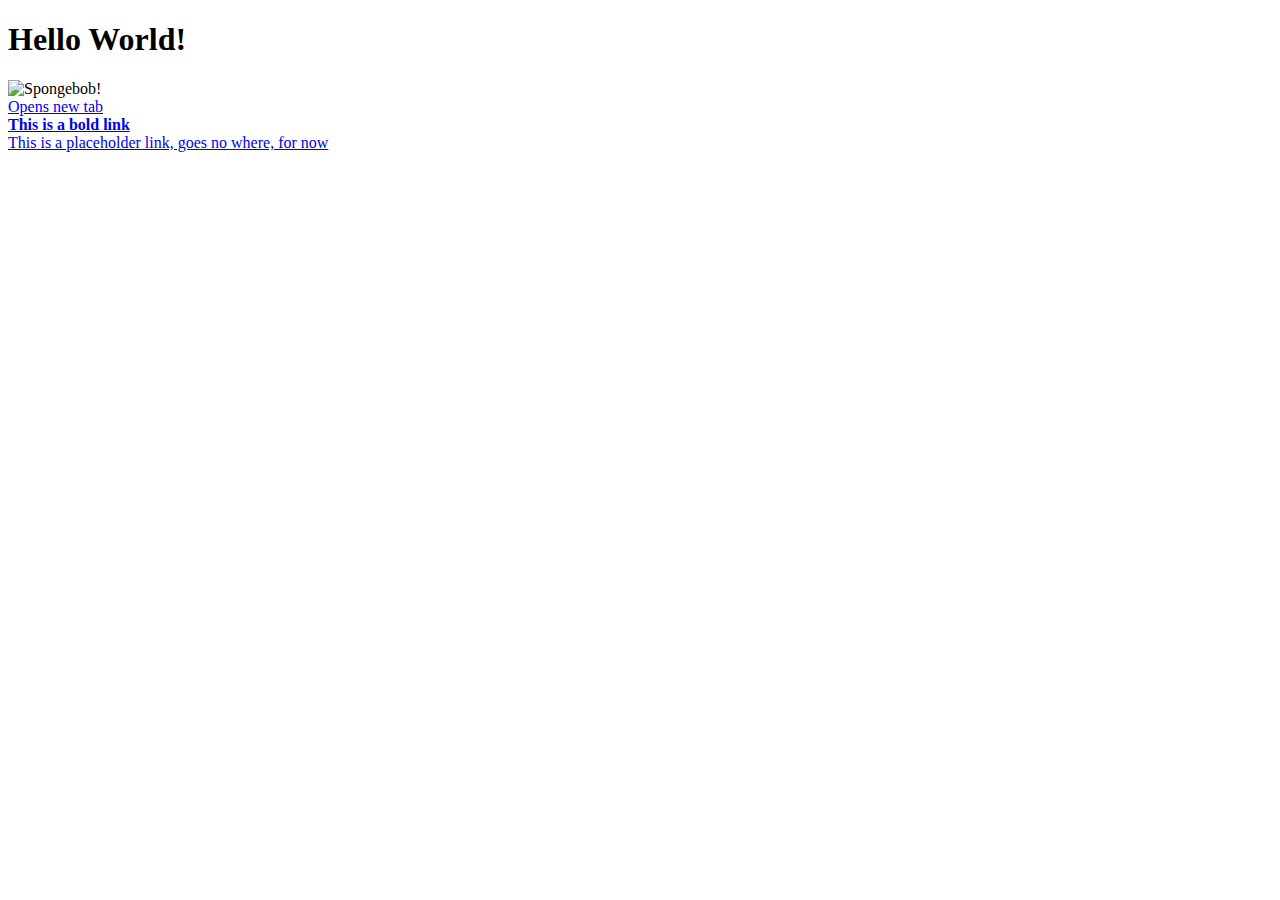
==== index.html @ 791db197 "first commit" ====
<!DOCTYPE html>
<html lang="en-us">

<head>
  <meta charset="UTF-8">
  <title>My First Page</title>
</head>

<body>

  <!-- Header -->
  <h1>Hello World!</h1>

  <!-- Image -->
  <img src="http://en.spongepedia.org/images/thumb/3/33/Spongebob!!!.jpg/180px-Spongebob!!!.jpg" alt="Spongebob!" />
  <br>

  <!-- Link with New Tab -->
  <a href="https://www.google.com" target="_blank">Opens new tab</a>
  <br>

  <!-- Bold Link -->
  <strong><a href="https://www.youtube.com">This is a bold link</a></strong>
  <br>

  <!--Placeholder link-->
  <a href="#">This is a placeholder link, goes no where, for now</a>

</body>

</html>
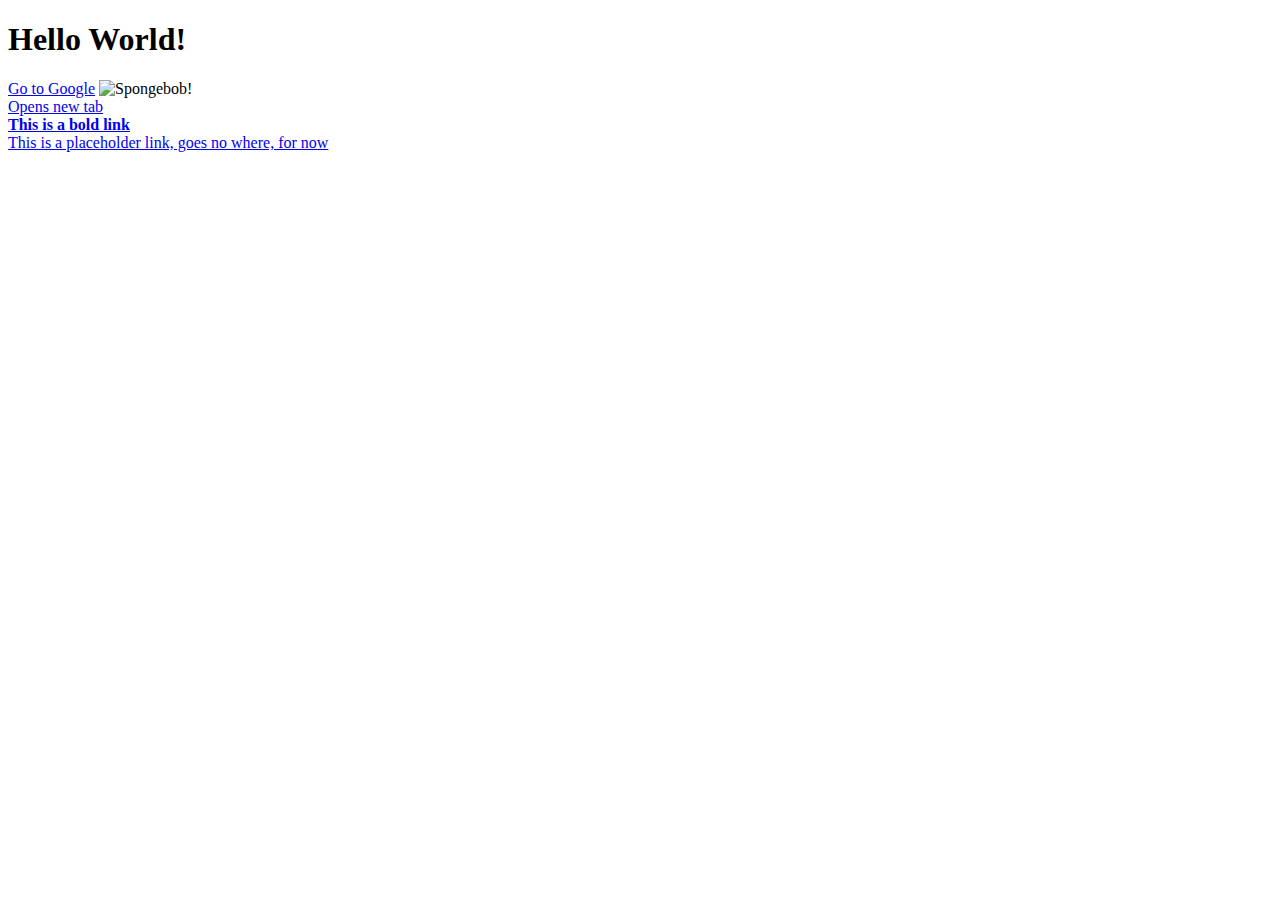
==== commit 9944b45f: "added google llink" ====
--- a/index.html
+++ b/index.html
@@ -10,6 +10,8 @@
 
   <!-- Header -->
   <h1>Hello World!</h1>
+
+  <a href="https://google.com">Go to Google</a>
 
   <!-- Image -->
   <img src="http://en.spongepedia.org/images/thumb/3/33/Spongebob!!!.jpg/180px-Spongebob!!!.jpg" alt="Spongebob!" />
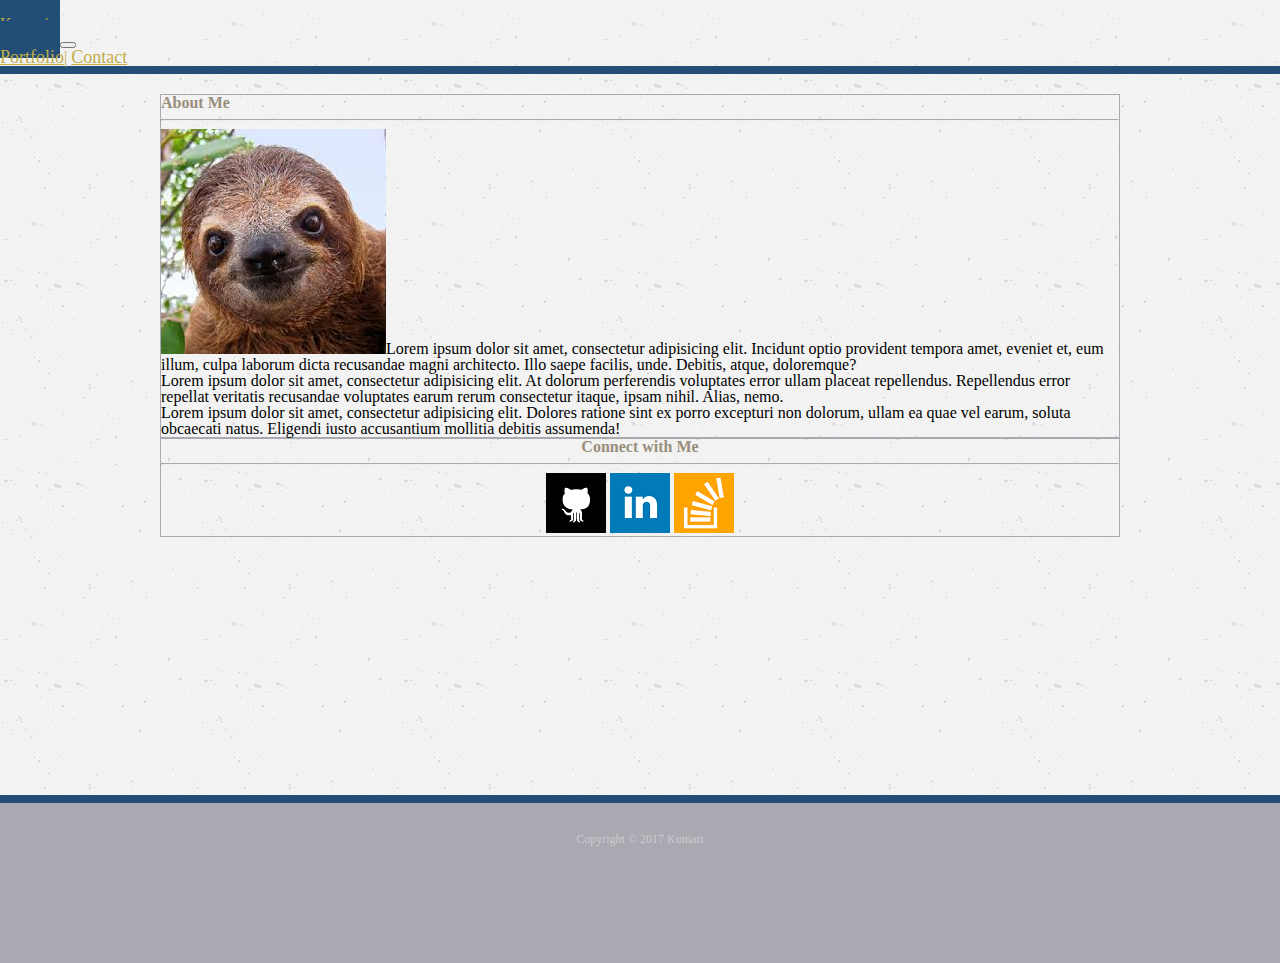
==== commit 50ad8f14: "fixed portfolio layout" ====
--- a/index.html
+++ b/index.html
@@ -1,33 +1,67 @@
 <!DOCTYPE html>
 <html lang="en-us">
+<head>
+	<meta charset="UTF-8">
 
-<head>
-  <meta charset="UTF-8">
-  <title>My First Page</title>
+	<title>Bootstrap Portfolio</title>
+
+	<link rel="stylesheet" type="text/css" href="assets/css/reset.css" />
+	<link rel="stylesheet" href="https://maxcdn.bootstrapcdn.com/bootstrap/4.0.0-beta.2/css/bootstrap.min.css" integrity="sha384-PsH8R72JQ3SOdhVi3uxftmaW6Vc51MKb0q5P2rRUpPvrszuE4W1povHYgTpBfshb" crossorigin="anonymous">
+	<link rel="stylesheet" type="text/css" href="assets/css/style.css" />
 </head>
 
 <body>
+	<div class="wrapper">
+		<nav class="navbar navbar-expand-lg navbar-light bg-white">
+			<div class="container">
+				<a class="navbar-brand siteHeader" href="index.html"><h1 class="bigYtext">Kumari</h1></a>
+					<button class="navbar-toggler" type="button" data-toggle="collapse" data-target="#navbarNavAltMarkup" aria-controls="navbarNavAltMarkup" aria-expanded="false" aria-label="Toggle navigation">
+						<span class="navbar-toggler-icon"></span>
+					</button>
+				<div class="collapse navbar-collapse" id="navbarNavAltMarkup">
+					<div class="navbar-nav ml-auto">
+						<a class="nav-item nav-link" href="portfolio.html">Portfolio</a><span class="seperator">|</span>
+						<a class="nav-item nav-link" href="contact.html">Contact</a>
+					</div>
+				</div>
+			</div>
+		</nav>	
 
-  <!-- Header -->
-  <h1>Hello World!</h1>
+		<div class="container aboutContent">
+			<div class="row">
+				<div class="col-md-8">
+					<div class="card">
+						<div class="card-body">
+							<h3 class="card-title headerAbout">About Me</h3>
+							<hr class="my-4">
+							<p class="card-text"><img class="img-fluid float-md-left rounded mr-3" src="assets/images/sloth.jpg" alt="Kumari">Lorem ipsum dolor sit amet, consectetur adipisicing elit. Incidunt optio provident tempora amet, eveniet et, eum illum, culpa laborum dicta recusandae magni architecto. Illo saepe facilis, unde. Debitis, atque, doloremque?</p><p>Lorem ipsum dolor sit amet, consectetur adipisicing elit. At dolorum perferendis voluptates error ullam placeat repellendus. Repellendus error repellat veritatis recusandae voluptates earum rerum consectetur itaque, ipsam nihil. Alias, nemo.</p><p>Lorem ipsum dolor sit amet, consectetur adipisicing elit. Dolores ratione sint ex porro excepturi non dolorum, ullam ea quae vel earum, soluta obcaecati natus. Eligendi iusto accusantium mollitia debitis assumenda!</p>
+						</div>
+					</div>
+				</div>
 
-  <a href="https://google.com">Go to Google</a>
-
-  <!-- Image -->
-  <img src="http://en.spongepedia.org/images/thumb/3/33/Spongebob!!!.jpg/180px-Spongebob!!!.jpg" alt="Spongebob!" />
-  <br>
-
-  <!-- Link with New Tab -->
-  <a href="https://www.google.com" target="_blank">Opens new tab</a>
-  <br>
-
-  <!-- Bold Link -->
-  <strong><a href="https://www.youtube.com">This is a bold link</a></strong>
-  <br>
-
-  <!--Placeholder link-->
-  <a href="#">This is a placeholder link, goes no where, for now</a>
-
+				<div class="col-md-4">
+					<div class="card">
+						<div class="card-body pb-4" style="text-align: center;">
+							<h5 class="card-title headerConnect">Connect with Me</h5>
+							<hr class="my-4">
+							<p class="card-text">
+							<a href="https://github.com/kumarivb" target="_blank"><img class="img-fluid connect rounded" src="assets/images/github.png" alt="Github"></a>
+							<a href="https://www.linkedin.com/in/kumarivb" target="_blank"><img class="img-fluid connect rounded" src="assets/images/linkedin.png" alt="LinkedIn"></a>
+							<a href="https://stackoverflow.com/cv/kumarivb" target="_blank"><img class="img-fluid connect rounded" src="assets/images/stackoverflow.png" alt="StackOverflow"></a>
+							</p>
+						</div>
+					</div>
+				</div>					
+			</div>
+		</div>
+		<div class="push"></div>		
+	</div>	
+	
+	<footer>
+		<div class="container containFooter">
+			<p class="copyright">Copyright &copy; 2017 Kumari</p>
+		</div>
+	</footer>										
 </body>
 
-</html>
+</html>--- a/assets/css/style.css
+++ b/assets/css/style.css
@@ -0,0 +1,157 @@
+body {
+	background-image: url(../images/bodyBkgrnd.png);
+}
+
+html,
+body {
+	height: 100%;
+}
+
+hr {
+	border-top: 1px solid #aaa8b1;
+}
+
+a.nav-link {
+	color: #c3ad46 !important;
+	font-size: 18px;
+}
+
+a.active {
+	color: #214d77 !important;
+}
+
+.sidebar li {
+	float: left;
+
+  
+
+	margin-right: 10px;
+	margin-left: 10px;
+}
+
+.sidebar img {
+	max-width: 100%;
+}
+
+.wrapper {
+	height: auto !important;
+	height: 100%;
+	min-height: 100%;
+	margin: 0 auto -105px;
+}
+
+.navbar {
+	padding: 0px;
+	border-bottom: 8px solid #214d77;
+	margin-bottom: 20px;
+}
+
+.siteHeader {
+	background-color: #214d77;
+	padding: 10px 60px 10px 60px;
+}
+
+.bigYtext {
+	color: #c3ad46;
+}
+
+.seperator {
+	color: #c3ad46;
+	margin-top: 7px;
+}
+
+.aboutContent {
+	width: 100%;
+	max-width: 960px;
+	margin: 0 auto;
+	clear: both;
+}
+
+.card-body {
+	border: 1px solid #aaa8b1;
+}
+
+.card-img {
+    height: 223px;
+    width: 300px;
+} 
+
+.headerAbout {
+	color: #998e7b;
+	font-weight: bold;
+}
+
+.headerConnect {
+	color: #998e7b;
+	font-weight: bold;
+}
+
+ /*
+.copyright {
+	text-align: center;
+	padding: 10px 0px 0px 0px;
+	font-size: 10px;
+}
+*/
+
+.portfolioBar {
+	background-color: #b3c8e7;
+	text-align: center;
+	color: #c3ad46;
+	margin-top: 125px;
+	line-height: 40px;
+}
+
+.portfolioContent {
+	margin-top: 40px;
+	margin-bottom: 40px;
+}
+
+.headerPortfolio {
+	color: #998e7b;
+	font-weight: bold;
+}
+
+.portolioCard {
+	height: 225px;
+	width: 300px;
+}
+
+.contactContent {
+	margin-top: 40px;
+}
+
+.headerContact {
+	color: #998e7b;
+	font-weight: bold;
+}
+
+.btn-primary {
+	background-color: #214d77;
+	border-color: #214d77;
+	color: #c3ad46;
+}
+
+.containFooter {
+  width: 100%;
+  max-width: 960px;
+  margin: 0 auto;
+  clear: both;
+}
+
+footer {
+  padding: 30px 0;
+
+  clear: both;
+  font-size: 12px;
+  color: #fff;
+  color: #ccc;
+  text-align: center;
+  background: #aaa8b1;
+  border-top: 8px solid #214d77;
+}
+
+footer,
+.push {
+  height: 100px;
+}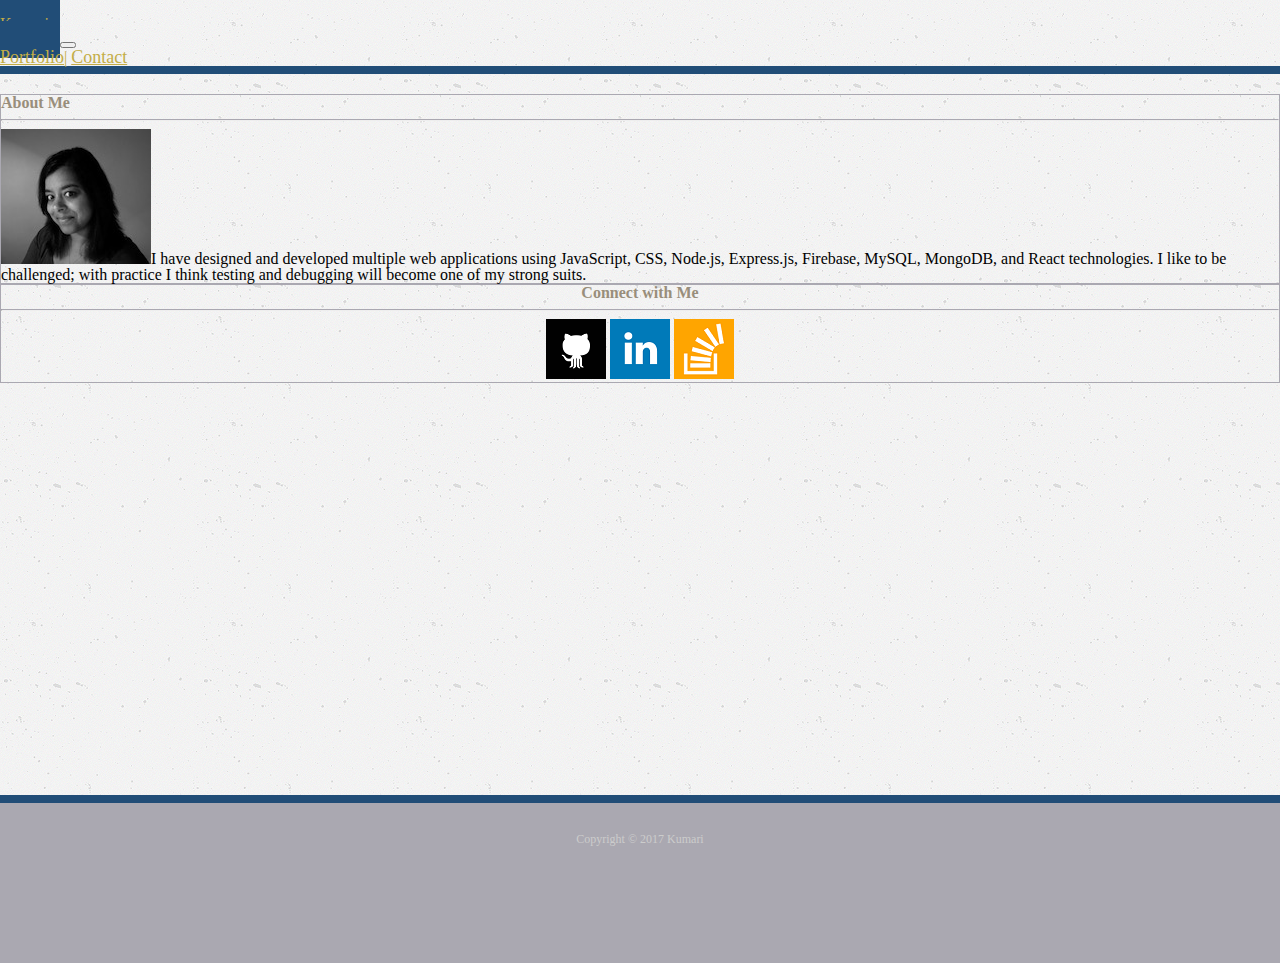
==== commit d476c2fa: "updated about me page" ====
--- a/index.html
+++ b/index.html
@@ -2,9 +2,7 @@
 <html lang="en-us">
 <head>
 	<meta charset="UTF-8">
-
 	<title>Bootstrap Portfolio</title>
-
 	<link rel="stylesheet" type="text/css" href="assets/css/reset.css" />
 	<link rel="stylesheet" href="https://maxcdn.bootstrapcdn.com/bootstrap/4.0.0-beta.2/css/bootstrap.min.css" integrity="sha384-PsH8R72JQ3SOdhVi3uxftmaW6Vc51MKb0q5P2rRUpPvrszuE4W1povHYgTpBfshb" crossorigin="anonymous">
 	<link rel="stylesheet" type="text/css" href="assets/css/style.css" />
@@ -12,6 +10,7 @@
 
 <body>
 	<div class="wrapper">
+		<!-- START NAV -->
 		<nav class="navbar navbar-expand-lg navbar-light bg-white">
 			<div class="container">
 				<a class="navbar-brand siteHeader" href="index.html"><h1 class="bigYtext">Kumari</h1></a>
@@ -26,19 +25,24 @@
 				</div>
 			</div>
 		</nav>	
+		<!-- END NAV -->
 
+		<!-- START MAIN CONTAINER -->
 		<div class="container aboutContent">
 			<div class="row">
+				<!-- START MAIN CONTENT -->
 				<div class="col-md-8">
 					<div class="card">
 						<div class="card-body">
 							<h3 class="card-title headerAbout">About Me</h3>
 							<hr class="my-4">
-							<p class="card-text"><img class="img-fluid float-md-left rounded mr-3" src="assets/images/sloth.jpg" alt="Kumari">Lorem ipsum dolor sit amet, consectetur adipisicing elit. Incidunt optio provident tempora amet, eveniet et, eum illum, culpa laborum dicta recusandae magni architecto. Illo saepe facilis, unde. Debitis, atque, doloremque?</p><p>Lorem ipsum dolor sit amet, consectetur adipisicing elit. At dolorum perferendis voluptates error ullam placeat repellendus. Repellendus error repellat veritatis recusandae voluptates earum rerum consectetur itaque, ipsam nihil. Alias, nemo.</p><p>Lorem ipsum dolor sit amet, consectetur adipisicing elit. Dolores ratione sint ex porro excepturi non dolorum, ullam ea quae vel earum, soluta obcaecati natus. Eligendi iusto accusantium mollitia debitis assumenda!</p>
+							<p class="card-text"><img class="img-fluid float-md-left rounded mr-3" src="assets/images/kumari.jpg" alt="Kumari">I have designed and developed multiple web applications using JavaScript, CSS, Node.js, Express.js, Firebase, MySQL, MongoDB, and React technologies. I like to be challenged; with practice I think testing and debugging will become one of my strong suits.</p>
 						</div>
 					</div>
 				</div>
+				<!-- END MAIN CONTENT -->
 
+				<!-- START SIDEBAR -->
 				<div class="col-md-4">
 					<div class="card">
 						<div class="card-body pb-4" style="text-align: center;">
@@ -51,17 +55,22 @@
 							</p>
 						</div>
 					</div>
-				</div>					
+				</div>
+				<!-- END SIDEBAR -->
 			</div>
 		</div>
+		<!-- END MAIN CONTAINER -->
+		
 		<div class="push"></div>		
 	</div>	
 	
+	<!-- START FOOTER -->
 	<footer>
 		<div class="container containFooter">
 			<p class="copyright">Copyright &copy; 2017 Kumari</p>
 		</div>
-	</footer>										
+	</footer>
+	<!-- END FOOTER  -->
+
 </body>
-
 </html>--- a/assets/css/style.css
+++ b/assets/css/style.css
@@ -61,8 +61,7 @@
 }
 
 .aboutContent {
-	width: 100%;
-	max-width: 960px;
+
 	margin: 0 auto;
 	clear: both;
 }
@@ -141,7 +140,6 @@
 
 footer {
   padding: 30px 0;
-
   clear: both;
   font-size: 12px;
   color: #fff;
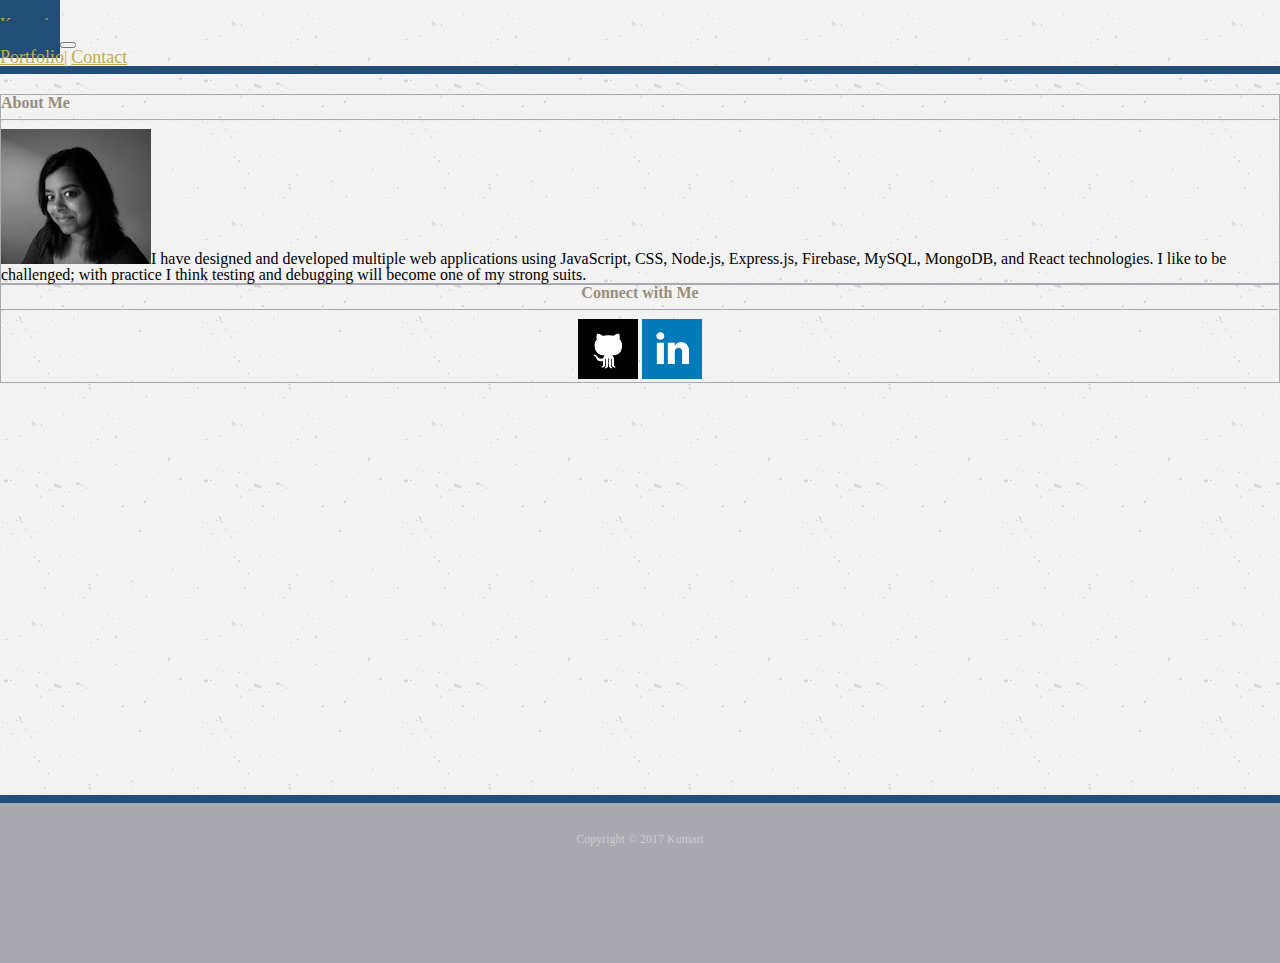
==== commit f9fbbc6b: "updated linkedin" ====
--- a/index.html
+++ b/index.html
@@ -50,8 +50,7 @@
 							<hr class="my-4">
 							<p class="card-text">
 							<a href="https://github.com/kumarivb" target="_blank"><img class="img-fluid connect rounded" src="assets/images/github.png" alt="Github"></a>
-							<a href="https://www.linkedin.com/in/kumarivb" target="_blank"><img class="img-fluid connect rounded" src="assets/images/linkedin.png" alt="LinkedIn"></a>
-							<a href="https://stackoverflow.com/cv/kumarivb" target="_blank"><img class="img-fluid connect rounded" src="assets/images/stackoverflow.png" alt="StackOverflow"></a>
+							<a href="https://www.linkedin.com/in/kumarivb?trk=profile-badge" target="_blank"><img class="img-fluid connect rounded" src="assets/images/linkedin.png" alt="LinkedIn"></a>
 							</p>
 						</div>
 					</div>
@@ -72,5 +71,7 @@
 	</footer>
 	<!-- END FOOTER  -->
 
+	<script type="text/javascript" src="https://platform.linkedin.com/badges/js/profile.js" async defer></script>
+
 </body>
 </html>